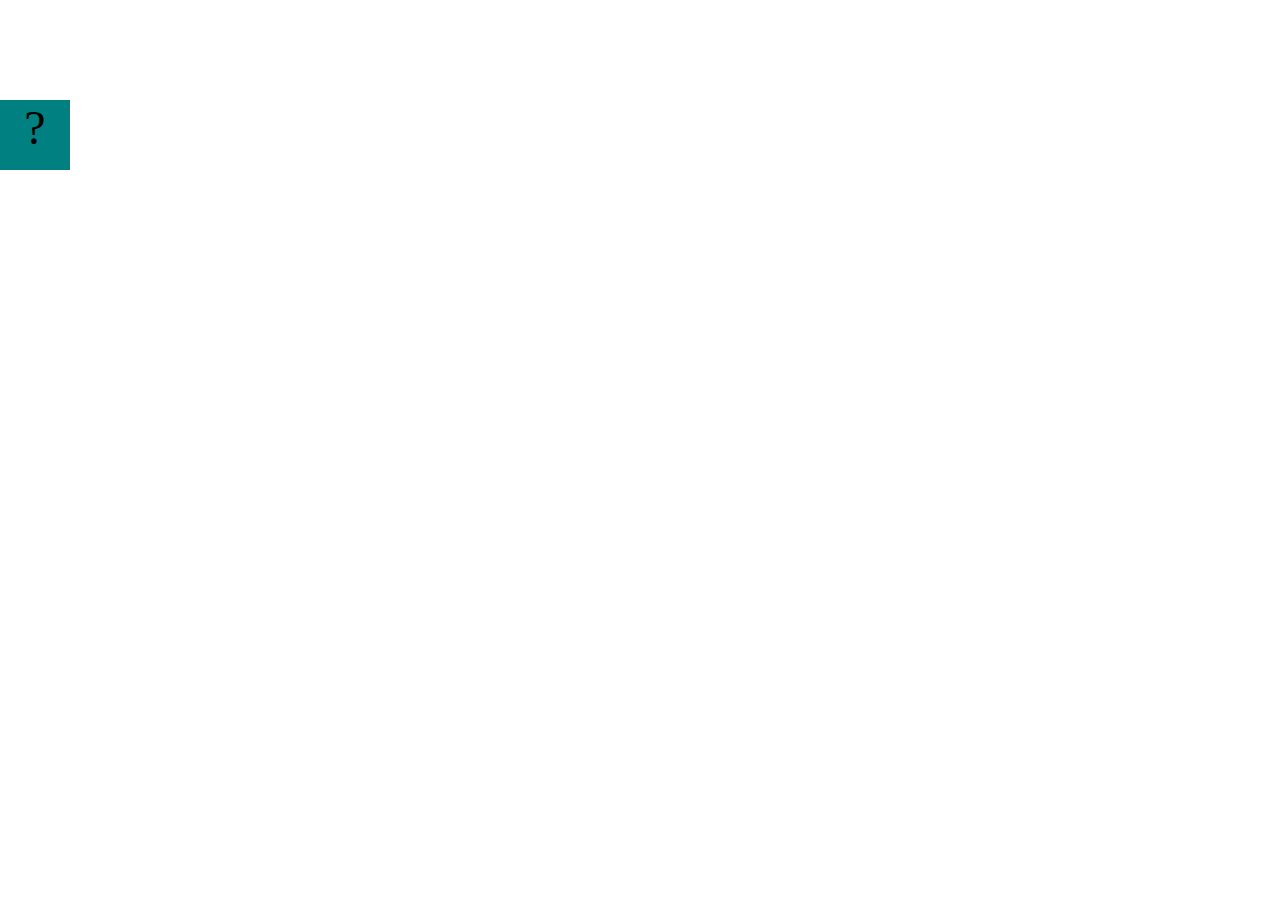
==== projects/bouncing-box/index.html @ df502cb0 "‘first’" ====
<!DOCTYPE html>
<html>
<head>
	<meta charset="utf-8">
	<title>Bouncing Box</title>
	<script src="jquery.min.js"></script>
	<style>
		.box {
			width: 70px;
			height: 70px;
			background-color: teal;
			font-size: 300%;
			text-align: center;
			user-select: none;
			display: block;
			position: absolute;
			top: 100px;
			left: 0px;  /* <--- Change me! */
		}
		.board{
			height: 100vh;
		}
	</style>
	<!-- 	<script src="//cdnjs.cloudflare.com/ajax/libs/jquery/2.1.1/jquery.min.js"></script> -->

</head>
<body class="board">
	<!-- HTML for the box -->
	<div class="box">?</div>

	<script>
		(function(){
			'use strict'
			/* global jQuery */

			//////////////////////////////////////////////////////////////////
			/////////////////// SETUP DO NOT DELETE //////////////////////////
			//////////////////////////////////////////////////////////////////
			
			var box = jQuery('.box');	// reference to the HTML .box element
			var board = jQuery('.board');	// reference to the HTML .board element
			var boardWidth = board.width();	// the maximum X-Coordinate of the screen

			// Every 50 milliseconds, call the update Function (see below)
			setInterval(update, 50);
			
			// Every time the box is clicked, call the handleBoxClick Function (see below)
			box.on('click', handleBoxClick);

			// moves the Box to a new position on the screen along the X-Axis
			function moveBoxTo(newPositionX) {
				box.css("left", newPositionX);
			}

			// changes the text displayed on the Box
			function changeBoxText(newText) {
				box.text(newText);
			}

			//////////////////////////////////////////////////////////////////
			/////////////////// YOUR CODE BELOW HERE /////////////////////////
			//////////////////////////////////////////////////////////////////
			
			// TODO 2 - Variable declarations 
			

			
			/* 
			This Function will be called 20 times/second. Each time it is called,
			it should move the Box to a new location. If the box drifts off the screen
			turn it around! 
			*/
			function update() {
				

			};

			/* 
			This Function will be called each time the box is clicked. Each time it is called,
			it should increase the points total, increase the speed, and move the box to
			the left side of the screen.
			*/
			function handleBoxClick() {
				


			};
		})();
	</script>
</body>
</html>
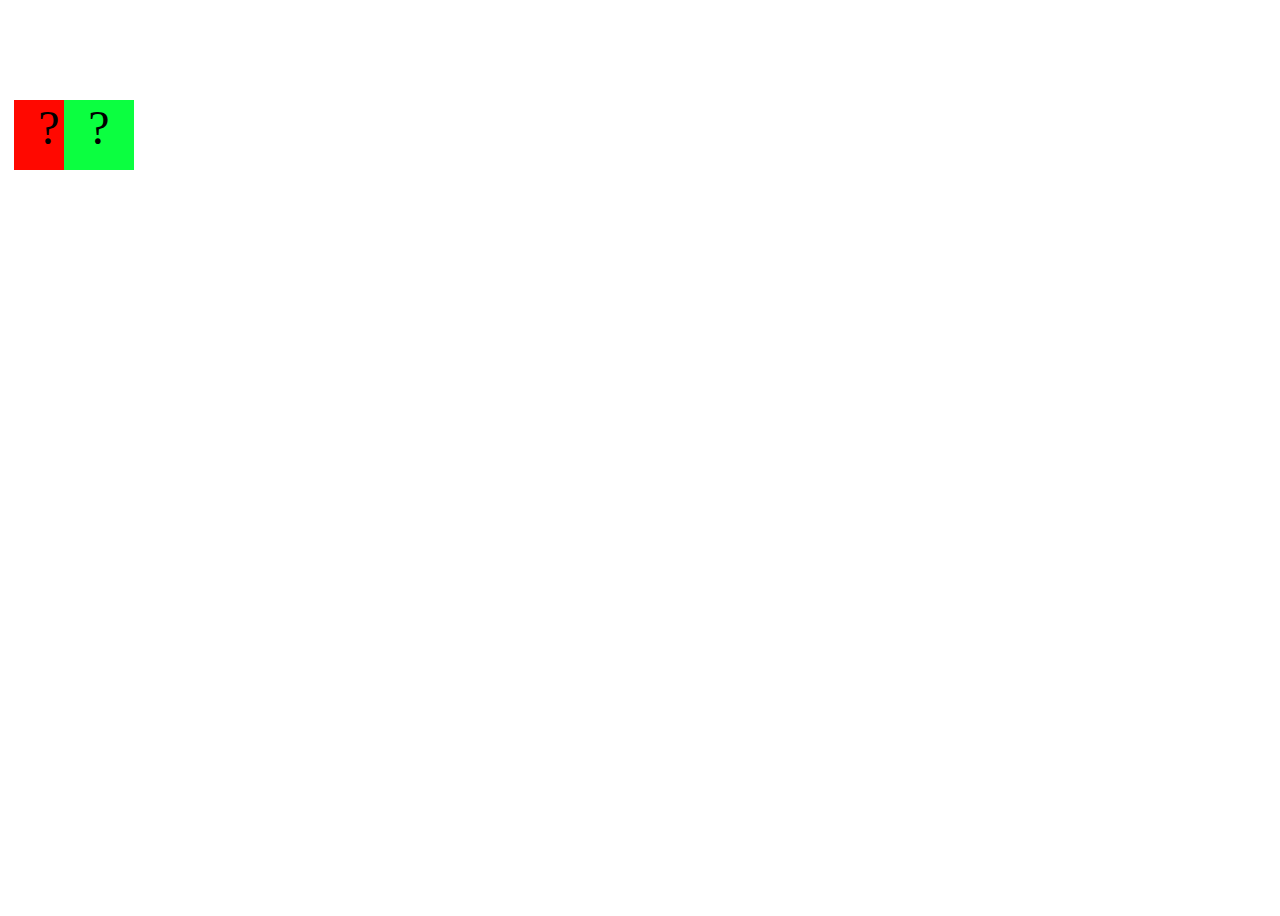
==== commit 7eba30b7: "boxes" ====
--- a/projects/bouncing-box/index.html
+++ b/projects/bouncing-box/index.html
@@ -5,87 +5,108 @@
 	<title>Bouncing Box</title>
 	<script src="jquery.min.js"></script>
 	<style>
-		.box {
+		.box, .box2 {
 			width: 70px;
 			height: 70px;
-			background-color: teal;
 			font-size: 300%;
 			text-align: center;
 			user-select: none;
-			display: block;
+			display: Blue;
 			position: absolute;
 			top: 100px;
-			left: 0px;  /* <--- Change me! */
+			left: 140px;
 		}
-		.board{
+		.box {
+			background-color: rgb(255, 8, 0);    
+			background-image: url('https://i.pinimg.com/474x/81/65/57/81655773ff48e90beac97580a2bc8fa4.jpg');
+			background-size: cover;
+			background-position: center;
+			background-repeat: no-repeat;
+		}
+		.box2 {
+			background-color: rgb(11, 255, 64); /* Different color for second box */
+			background-image: url('https://art.pixilart.com/eeb2072a9987ecd.png');
+			background-size: cover;
+			background-position: center;
+			background-repeat: no-repeat;
+		}
+		.board {
+			
 			height: 100vh;
-		}
+			background-image: url('https://wallpapers.com/images/hd/super-mario-background-vbep44x7ca67u2vn.jpg');
+			background-size: cover;
+			background-position: center;
+			background-repeat: no-repeat;
+		}   
 	</style>
-	<!-- 	<script src="//cdnjs.cloudflare.com/ajax/libs/jquery/2.1.1/jquery.min.js"></script> -->
-
 </head>
 <body class="board">
-	<!-- HTML for the box -->
 	<div class="box">?</div>
-
+	<div class="box2">?</div> <!-- Second box -->
 	<script>
 		(function(){
 			'use strict'
-			/* global jQuery */
 
-			//////////////////////////////////////////////////////////////////
-			/////////////////// SETUP DO NOT DELETE //////////////////////////
-			//////////////////////////////////////////////////////////////////
-			
-			var box = jQuery('.box');	// reference to the HTML .box element
-			var board = jQuery('.board');	// reference to the HTML .board element
-			var boardWidth = board.width();	// the maximum X-Coordinate of the screen
+			var box = jQuery('.box');
+			var box2 = jQuery('.box2'); // Reference to the second box
+			var board = jQuery('.board');
+			var boardWidth = board.width();
 
-			// Every 50 milliseconds, call the update Function (see below)
 			setInterval(update, 50);
-			
-			// Every time the box is clicked, call the handleBoxClick Function (see below)
+
 			box.on('click', handleBoxClick);
+			box2.on('click', handleBoxClick2); // Event for second box
 
-			// moves the Box to a new position on the screen along the X-Axis
-			function moveBoxTo(newPositionX) {
+			function moveBoxTo(box, newPositionX) {
 				box.css("left", newPositionX);
 			}
 
-			// changes the text displayed on the Box
-			function changeBoxText(newText) {
+			function changeBoxText(box, newText) {
 				box.text(newText);
 			}
 
-			//////////////////////////////////////////////////////////////////
-			/////////////////// YOUR CODE BELOW HERE /////////////////////////
-			//////////////////////////////////////////////////////////////////
-			
-			// TODO 2 - Variable declarations 
-			
+			// Variables for the first box
+			var positionX = 0;
+			var points = 0;
+			var speed = 1;
 
-			
-			/* 
-			This Function will be called 20 times/second. Each time it is called,
-			it should move the Box to a new location. If the box drifts off the screen
-			turn it around! 
-			*/
+			// Variables for the second box, with different names
+			var positionX2 = 50;
+			var points2 = 0;
+			var speed2 = 1;
+
 			function update() {
-				
+				// First box
+				positionX += speed;
+				moveBoxTo(box, positionX);
+				if(positionX > boardWidth || positionX < 0) {
+					speed *= -1;
+				}
 
+				// Second box
+				positionX2 += speed2;
+				moveBoxTo(box2, positionX2);
+				if(positionX2 > boardWidth || positionX2 < 0) {
+					speed2 *= -1;
+				}
 			};
 
-			/* 
-			This Function will be called each time the box is clicked. Each time it is called,
-			it should increase the points total, increase the speed, and move the box to
-			the left side of the screen.
-			*/
 			function handleBoxClick() {
-				
+				positionX = 0;
+				points += 1;
+				changeBoxText(box, points);
+				speed += 1;
+			};
 
-
+			function handleBoxClick2() {
+				positionX2 = 0;
+				points2 += 1;
+				changeBoxText(box2, points2);
+				speed2 += 1;
 			};
 		})();
 	</script>
 </body>
 </html>
+
+
